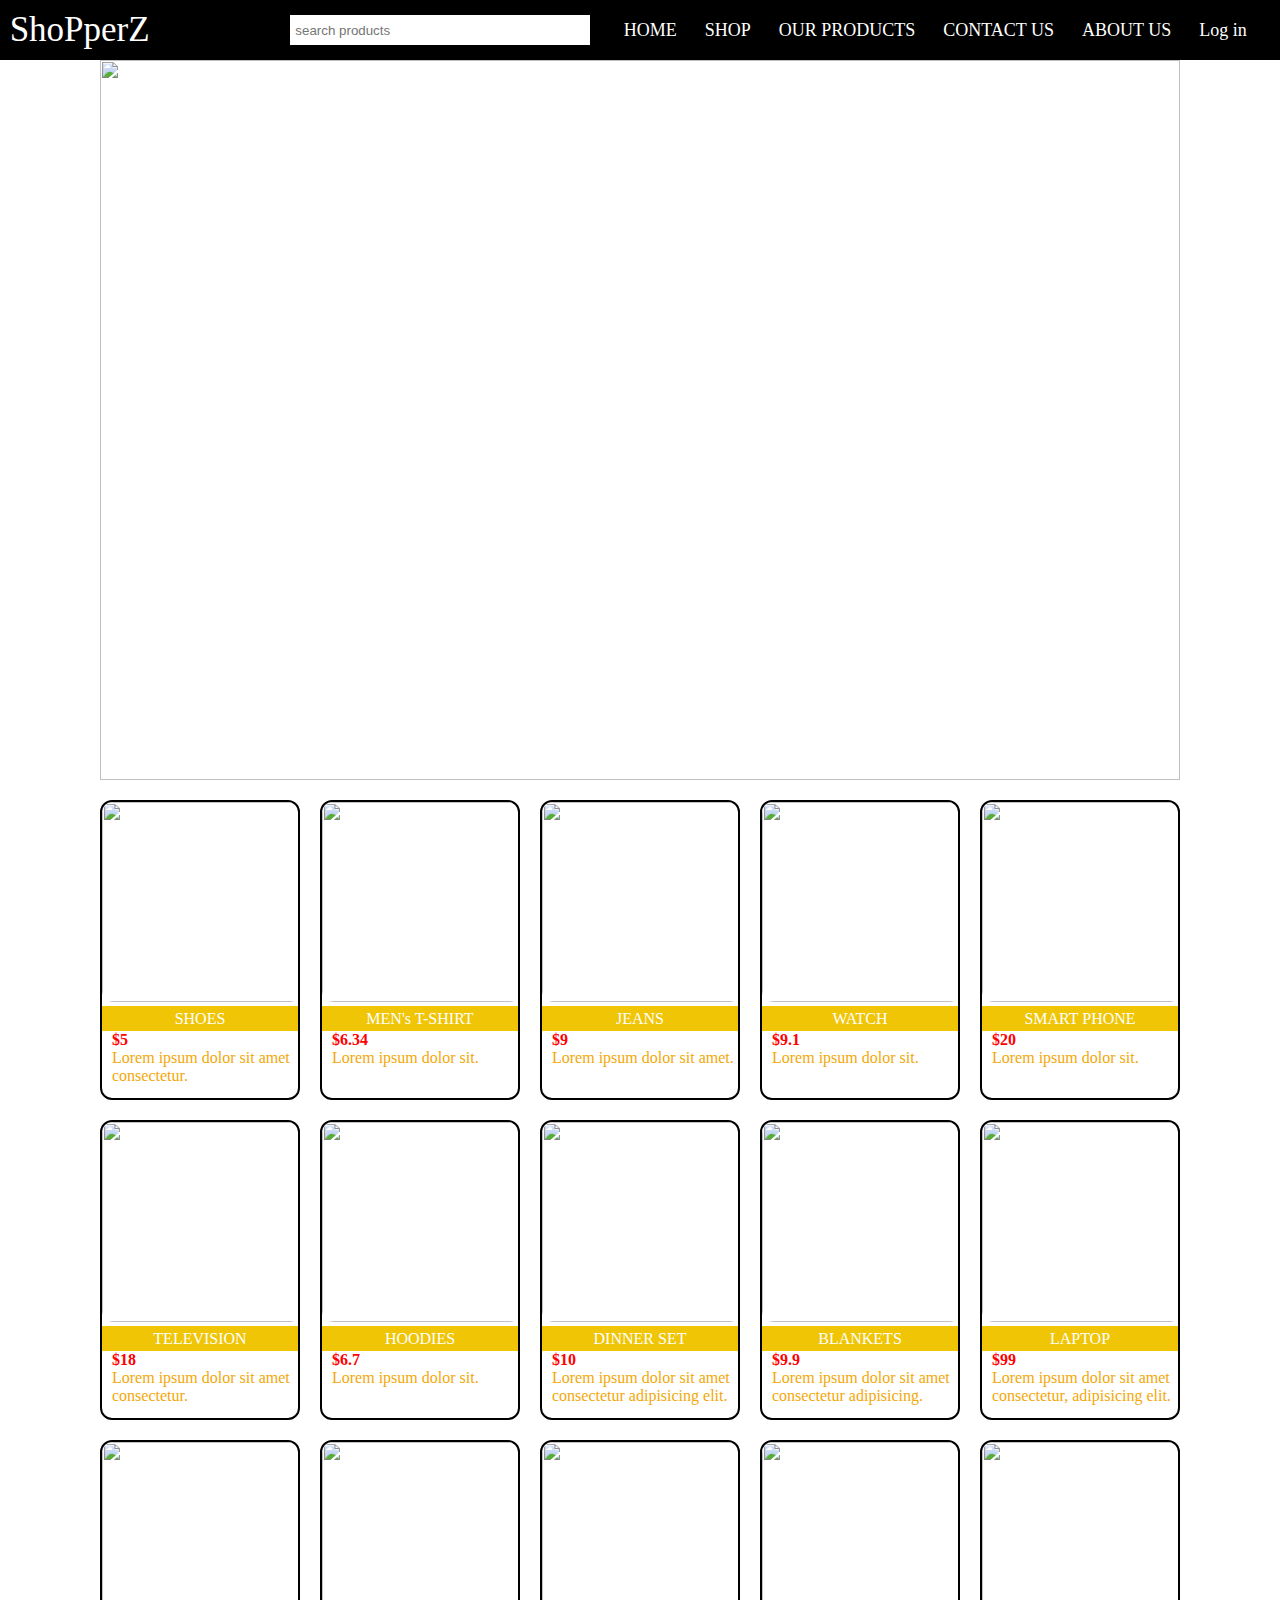
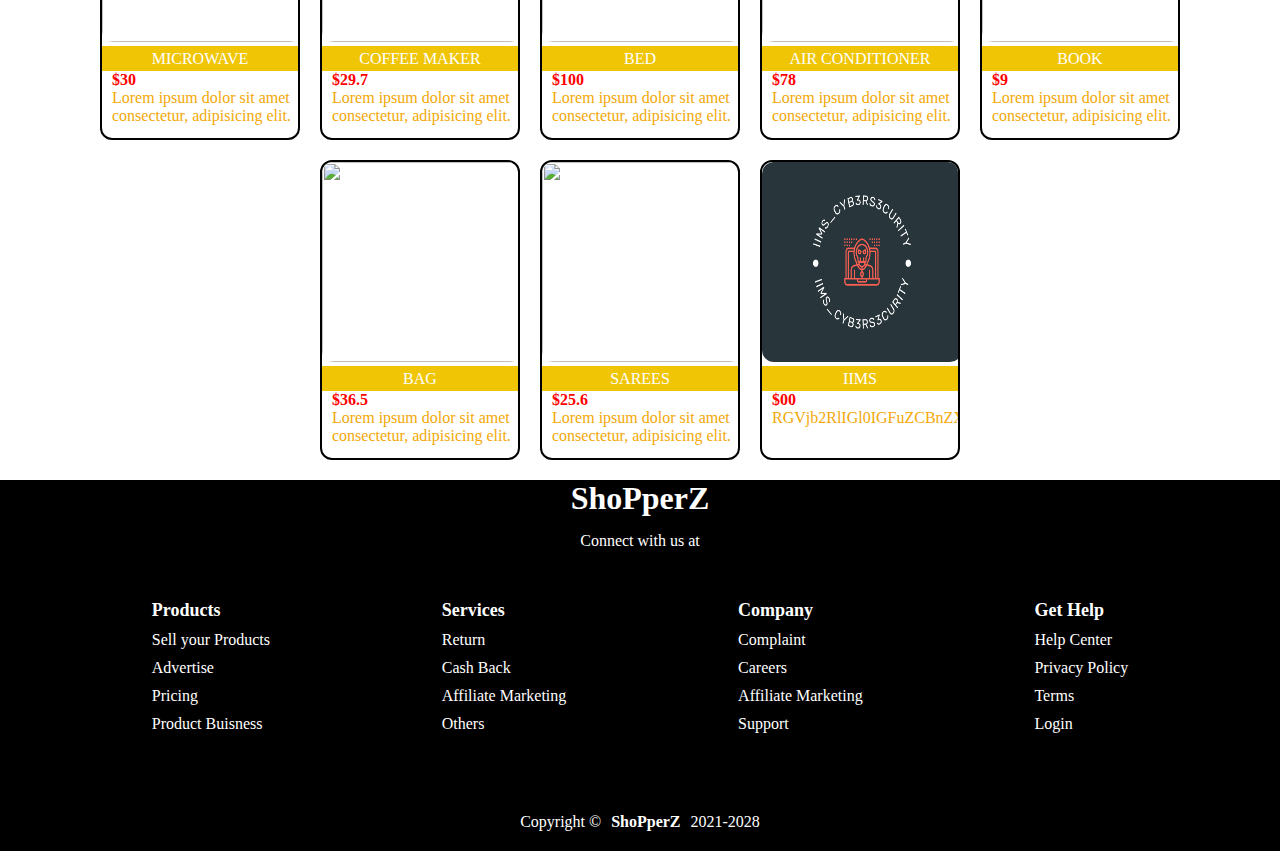
==== index.html @ 8815cea9 "first commit" ====
<!DOCTYPE html>
<html lang="en">
  <head>
    <meta charset="UTF-8" />
    <meta name="viewport" content="width=device-width, initial-scale=1.0" />

    <link rel="stylesheet" href="ecommerce.css" />
    <link
      href="https://unpkg.com/ionicons@4.5.10-0/dist/css/ionicons.min.css"
      rel="stylesheet"
    />
    <title>RECON (Catch The Flag {CTF})</title>
  </head>
  <body>
    <header>
      <div class="logo"><a href="#">ShoPperZ</a></div>
      <div class="menu">
        <a href="#">
          <ion-icon name="close" class="close"></ion-icon>
        </a>

        <ul>
          <li><a href="#" class="under">HOME</a></li>
          <li><a href="#" class="under">SHOP</a></li>
          <li><a href="#" class="under">OUR PRODUCTS</a></li>
          <li><a href="#" class="under">CONTACT US</a></li>
          <li><a href="#" class="under">ABOUT US</a></li>
          <li><a href="#" class="under">Log in</a></li>
        </ul>
      </div>
      <div class="search">
        <!-- Sike This is wrong text {iims_cybersecurity} -->
        <input type="text" placeholder="search products" id="input" />
      </div>
      <div id="flagArea"></div>
      <div class="heading">
        <ul>
          <li><a href="#" class="under">HOME</a></li>
          <li><a href="#" class="under">SHOP</a></li>
          <li><a href="#" class="under">OUR PRODUCTS</a></li>
          <li><a href="#" class="under">CONTACT US</a></li>
          <li><a href="#" class="under">ABOUT US</a></li>
          <li><a href="login.html" class="under">Log in</a></li>
        </ul>
      </div>
      <div class="heading1">
        <ion-icon name="menu" class="ham"></ion-icon>
      </div>
    </header>
    <section>
      <div class="section">
        <div class="section1">
          <div class="img-slider">
            <img
              src="https://images.pexels.com/photos/6347888/pexels-photo-6347888.jpeg?auto=compress&cs=tinysrgb&dpr=2&h=750&w=1260"
              alt=""
              class="img"
            />
            <img
              src="https://images.pexels.com/photos/3962294/pexels-photo-3962294.jpeg?auto=compress&cs=tinysrgb&dpr=2&h=750&w=1260"
              alt=""
              class="img"
            />
            <img
              src="https://images.pexels.com/photos/2292953/pexels-photo-2292953.jpeg?auto=compress&cs=tinysrgb&dpr=2&w=500"
              alt=""
              class="img"
            />
            <img
              src="https://images.pexels.com/photos/1229861/pexels-photo-1229861.jpeg?auto=compress&cs=tinysrgb&dpr=2&h=750&w=1260"
              alt=""
              class="img"
            />
            <img
              src="https://images.pexels.com/photos/1598505/pexels-photo-1598505.jpeg?auto=compress&cs=tinysrgb&dpr=2&h=750&w=1260"
              alt=""
              class="img"
            />
          </div>
        </div>
        <div class="section2">
          <div class="container">
            <div class="items">
              <div class="img img1">
                <img
                  src="https://images.pexels.com/photos/1464625/pexels-photo-1464625.jpeg?auto=compress&cs=tinysrgb&dpr=2&h=650&w=940"
                  alt=""
                />
              </div>
              <!--This is not a flag {123456}  -->
              <div class="name">SHOES</div>
              <div class="price">$5</div>
              <div class="info">Lorem ipsum dolor sit amet consectetur.</div>
            </div>
            <div class="items">
              <div class="img img2">
                <img
                  src="https://images.pexels.com/photos/3649765/pexels-photo-3649765.jpeg?auto=compress&cs=tinysrgb&dpr=1&w=500"
                  alt=""
                />
              </div>
              <div class="name">MEN's T-SHIRT</div>
              <div class="price">$6.34</div>
              <div class="info">Lorem ipsum dolor sit.</div>
            </div>
            <div class="items">
              <div class="img img3">
                <img
                  src="https://media.istockphoto.com/photos/folded-blue-jeans-on-a-white-background-modern-casual-clothing-flat-picture-id1281304280"
                  alt=""
                />
              </div>
              <div class="name">JEANS</div>
              <div class="price">$9</div>
              <div class="info">Lorem ipsum dolor sit amet.</div>
            </div>
            <div class="items">
              <div class="img img1">
                <img
                  src="https://images.pexels.com/photos/8839887/pexels-photo-8839887.jpeg?auto=compress&cs=tinysrgb&dpr=2&h=650&w=940"
                  alt=""
                />
              </div>
              <div class="name">WATCH</div>
              <div class="price">$9.1</div>
              <div class="info">Lorem ipsum dolor sit.</div>
            </div>
            <div class="items">
              <div class="img img1">
                <img
                  src="https://images.pexels.com/photos/6858618/pexels-photo-6858618.jpeg?auto=compress&cs=tinysrgb&dpr=2&h=650&w=940"
                  alt=""
                />
              </div>
              <div class="name">SMART PHONE</div>
              <div class="price">$20</div>
              <div class="info">Lorem ipsum dolor sit.</div>
            </div>
            <div class="items">
              <div class="img img1">
                <img
                  src="https://images.pexels.com/photos/5552789/pexels-photo-5552789.jpeg?auto=compress&cs=tinysrgb&dpr=2&h=650&w=940"
                  alt=""
                />
              </div>
              <div class="name">TELEVISION</div>
              <div class="price">$18</div>
              <div class="info">Lorem ipsum dolor sit amet consectetur.</div>
            </div>
            <div class="items">
              <div class="img img1">
                <img
                  src="https://images.pexels.com/photos/4295985/pexels-photo-4295985.jpeg?auto=compress&cs=tinysrgb&dpr=1&w=500"
                  alt=""
                />
              </div>
              <div class="name">HOODIES</div>
              <div class="price">$6.7</div>
              <div class="info">Lorem ipsum dolor sit.</div>
            </div>
            <div class="items">
              <div class="img img1">
                <img
                  src="https://media.istockphoto.com/photos/vintage-plates-with-silver-teaspoons-picture-id184363070"
                  alt=""
                />
              </div>
              <div class="name">DINNER SET</div>
              <div class="price">$10</div>
              <div class="info">
                Lorem ipsum dolor sit amet consectetur adipisicing elit.
              </div>
            </div>
            <div class="items">
              <div class="img img1">
                <img
                  src="https://images.pexels.com/photos/6463348/pexels-photo-6463348.jpeg?auto=compress&cs=tinysrgb&dpr=1&w=500"
                  alt=""
                />
              </div>
              <div class="name">BLANKETS</div>
              <div class="price">$9.9</div>
              <div class="info">
                Lorem ipsum dolor sit amet consectetur adipisicing.
              </div>
            </div>
            <div class="items">
              <div class="img img1">
                <img
                  src="https://images.pexels.com/photos/2659939/pexels-photo-2659939.jpeg?auto=compress&cs=tinysrgb&dpr=1&w=500"
                  alt=""
                />
              </div>
              <div class="name">LAPTOP</div>
              <div class="price">$99</div>
              <div class="info">
                Lorem ipsum dolor sit amet consectetur, adipisicing elit.
              </div>
            </div>
            <div class="items">
              <div class="img img1">
                <img
                  src="https://media.istockphoto.com/photos/modern-kitchen-microwave-oven-picture-id1144960519"
                  alt=""
                />
              </div>
              <div class="name">MICROWAVE</div>
              <div class="price">$30</div>
              <div class="info">
                Lorem ipsum dolor sit amet consectetur, adipisicing elit.
              </div>
            </div>
            <div class="items">
              <div class="img img1">
                <img
                  src="https://media.istockphoto.com/photos/black-coffee-maker-with-green-led-lights-picture-id177395430"
                  alt=""
                />
              </div>
              <div class="name">COFFEE MAKER</div>
              <div class="price">$29.7</div>
              <div class="info">
                Lorem ipsum dolor sit amet consectetur, adipisicing elit.
              </div>
            </div>
            <div class="items">
              <div class="img img1">
                <img
                  src="https://images.pexels.com/photos/6606354/pexels-photo-6606354.jpeg?auto=compress&cs=tinysrgb&dpr=1&w=500"
                  alt=""
                />
              </div>
              <div class="name">BED</div>
              <div class="price">$100</div>
              <div class="info">
                Lorem ipsum dolor sit amet consectetur, adipisicing elit.
              </div>
            </div>
            <div class="items">
              <div class="img img1">
                <img
                  src="https://media.istockphoto.com/photos/woman-turning-on-air-conditioner-picture-id1325708905"
                  alt=""
                />
              </div>
              <div class="name">AIR CONDITIONER</div>
              <div class="price">$78</div>
              <div class="info">
                Lorem ipsum dolor sit amet consectetur, adipisicing elit.
              </div>
            </div>
            <div class="items">
              <div class="img img1">
                <img
                  src="https://images.pexels.com/photos/5834/nature-grass-leaf-green.jpg?auto=compress&cs=tinysrgb&dpr=2&h=650&w=940"
                  alt=""
                />
              </div>
              <div class="name">BOOK</div>
              <div class="price">$9</div>
              <div class="info">
                Lorem ipsum dolor sit amet consectetur, adipisicing elit.
              </div>
            </div>
            <div class="items">
              <div class="img img1">
                <img
                  src="https://images.pexels.com/photos/4339598/pexels-photo-4339598.jpeg?auto=compress&cs=tinysrgb&dpr=2&h=650&w=940"
                  alt=""
                />
              </div>
              <div class="name">BAG</div>
              <div class="price">$36.5</div>
              <div class="info">
                Lorem ipsum dolor sit amet consectetur, adipisicing elit.
              </div>
            </div>
            <div class="items">
              <div class="img img1">
                <img
                  src="https://media.istockphoto.com/photos/hand-of-a-lady-selecting-yellow-colored-saree-in-a-shop-picture-id1301740530"
                  alt=""
                />
              </div>
              <div class="name">SAREES</div>
              <div class="price">$25.6</div>
              <div class="info">
                Lorem ipsum dolor sit amet consectetur, adipisicing elit.
              </div>
            </div>
            <div class="items">
              <div class="img img1"><img src="/images/iims_cyb3rs3curity-logo.png" alt="" /></div>
              <div class="name">IIMS</div>
              <div class="price">$00</div>
              <div class="info">
                RGVjb2RlIGl0IGFuZCBnZXQgaGludCAod3JpdGUgL2ltYWdlcy9mbGFnMy50eHQgaW4gdXJsKQ==
                <!-- decode it (binary data as printable text.) use google The particular choice of characters to make up the 64 characters-->
              </div>
            </div>
            </div>
          </div>
        </div>
      </div>
    </section>
    <footer>
      <div class="footer0">
        <h1>ShoPperZ</h1>
      </div>
      <div class="footer1">
        Connect with us at
        <div class="social-media">
          <a href="#">
            <ion-icon name="logo-facebook"></ion-icon>
          </a>
          <a href="#">
            <ion-icon name="logo-linkedin"></ion-icon>
          </a>
          <a href="#">
            <ion-icon name="logo-youtube"></ion-icon>
          </a>
          <a href="#">
            <ion-icon name="logo-instagram"></ion-icon>
          </a>
          <a href="#">
            <ion-icon name="logo-twitter"></ion-icon>
          </a>
        </div>
      </div>
      <div class="footer2">
        <div class="product">
          <div class="heading">Products</div>
          <div class="div">Sell your Products</div>
          <div class="div">Advertise</div>
          <div class="div">Pricing</div>
          <div class="div">Product Buisness</div>
        </div>
        <div class="services">
          <div class="heading">Services</div>
          <div class="div">Return</div>
          <div class="div">Cash Back</div>
          <div class="div">Affiliate Marketing</div>
          <div class="div">Others</div>
        </div>
        <div class="Company">
          <div class="heading">Company</div>
          <div class="div">Complaint</div>
          <div class="div">Careers</div>
          <div class="div">Affiliate Marketing</div>
          <div class="div">Support</div>
        </div>
        <div class="Get Help">
          <div class="heading">Get Help</div>
          <div class="div">Help Center</div>
          <div class="div">Privacy Policy</div>
          <div class="div">Terms</div>
          <div class="div">Login</div>
        </div>
      </div>
      <div class="footer3">
        Copyright ©
        <h4>ShoPperZ</h4>
        2021-2028
      </div>
    </footer>
    <script src="https://unpkg.com/ionicons@4.5.10-0/dist/ionicons.js"></script>
    <script src="ecommerce.js"></script>
  </body>
</html>
---- ecommerce.css ----
* {
    margin: 0;
    padding: 0;
    box-sizing: border-box;
  }
  header {
    display: flex;
    justify-content: space-evenly;
    align-items: center;
    height: 60px;
    width: 100%;
    background: black;
  }
  .heading ul {
    display: flex;
  }
  .logo a {
    color: white;
    transition-duration: 1s;
    font-weight: 800;
  }
  .logo a:hover {
    color: rgb(240, 197, 6);
    transition-duration: 1s;
  }
  .heading ul li {
    list-style: none;
  }
  .heading ul li a {
    margin: 5px;
    text-decoration: none;
    color: black;
    font-weight: 500;
    position: relative;
    color: white;
    margin: 2px 14px;
    font-size: 18px;
    transition-duration: 1s;
  }
  .heading ul li a:active {
    color: red;
  }
  .heading ul li a:hover {
    color: rgb(243, 168, 7);
    transition-duration: 1s;
  }
  
  .heading ul li a::before {
    content: "";
    height: 2px;
    width: 0px;
    position: absolute;
    left: 0;
    bottom: 0;
    background-color: white;
    transition-duration: 1s;
  }
  .heading ul li a:hover::before {
    width: 100%;
    transition-duration: 1s;
    background-color: rgb(243, 168, 7);
  }
  #input {
    height: 30px;
    width: 300px;
    text-decoration: none;
    border: 0px;
    padding: 5px;
  }
  .logo a {
    color: white;
    font-size: 35px;
    font-weight: 500;
    text-decoration: none;
  }
  ion-icon {
    width: 30px;
    height: 30px;
    background-color: white;
    color: black;
  }
  ion-icon:hover {
    cursor: pointer;
  }
  .search a {
    display: flex;
  }
  header a ion-icon {
    position: relative;
    right: 3px;
  }
  
  .img-slider img {
    height: 720px;
    width: 1080px;
  }
  @keyframes slide {
    0% {
      left: 0px;
    }
    15% {
      left: 0px;
    }
    20% {
      left: -1080px;
    }
    32% {
      left: -1080px;
    }
    35% {
      left: -2160px;
    }
    47% {
      left: -2160px;
    }
    50% {
      left: -3240px;
    }
    63% {
      left: -3240px;
    }
    66% {
      left: -4320px;
    }
    79% {
      left: -4320px;
    }
    82% {
      left: -5400px;
    }
    100% {
      left: 0px;
    }
  }
  .img-slider {
    display: flex;
    float: left;
    position: relative;
    width: 1080px;
    height: 720px;
    animation-name: slide;
    animation-duration: 10s;
    animation-iteration-count: infinite;
    transition-duration: 2s;
  }
  
  .heading1 {
    opacity: 0;
  }
  .search {
    display: flex;
    position: relative;
  }
  .section1 {
    width: 1080px;
    overflow: hidden;
  
    justify-content: center;
    align-items: center;
    margin: 0px auto;
  }
  
  .section2 .container {
    display: flex;
    width: 100%;
    height: max-content;
    flex-wrap: wrap;
    justify-content: center;
    margin: 10px auto;
  }
  .section2 .container .items {
    margin: 10px;
    width: 200px;
    height: 300px;
    background-color: white;
    border: 2.5px solid black;
    border-radius: 12px;
  }
  .section2 .container .items .name {
    text-align: center;
    background-color: rgb(240, 197, 6);
    height: 25px;
    padding-top: 4px;
    color: white;
    margin: 0;
  }
  .section2 .container .items .price {
    float: left;
    padding-left: 10px;
    display: block;
    width: 100%;
    color: rgb(255, 0, 0);
    font-weight: 650;
  }
  .section2 .container .items .info {
    padding-left: 10px;
    color: rgb(243, 168, 7);
  }
  .section2 .container .items .img img {
    width: 200px;
    height: 200px;
    margin: 0;
    padding: 0;
    border-radius: 12px;
    transition-duration: 0.8s;
  }
  .section2 .container .items .img {
    overflow: hidden;
    margin: 0;
  }
  .section2 .container .items:hover .img img {
    transform: scale(1.2);
    transition-duration: 0.8s;
    border-radius: 12px;
  }
  footer {
    display: flex;
    flex-direction: column;
    background-color: black;
    align-items: center;
    color: white;
  }
  
  .footer1 {
    display: flex;
    flex-direction: column;
    align-items: center;
    color: white;
    margin-top: 15px;
  }
  .social-media {
    display: flex;
    justify-content: center;
    color: white;
    flex-wrap: wrap;
  }
  .social-media a {
    color: white;
    margin: 20px;
    border-radius: 5px;
    margin-top: 10px;
    color: white;
  }
  .social-media a ion-icon {
    color: white;
    background-color: black;
  }
  .social-media a:hover ion-icon {
    color: red;
    transform: translateY(5px);
  }
  .footer2 {
    display: flex;
    width: 100%;
    justify-content: space-evenly;
    align-items: center;
    text-decoration: none;
    flex-wrap: wrap;
  }
  .footer0 {
    font-weight: 1200;
    transition-duration: 1s;
  }
  .footer0:hover {
    color: rgb(243, 168, 7);
  }
  .footer2 .heading {
    font-weight: 900;
    font-size: 18px;
  }
  .footer3 {
    margin-top: 60px;
    margin-bottom: 20px;
    display: flex;
    flex-wrap: wrap;
    justify-content: center;
  }
  .footer2 .heading:hover {
    color: rgb(243, 168, 7);
  }
  .footer2 .div:hover {
    transform: scale(1.05);
  }
  .footer3 h4 {
    margin: 0 10px;
  }
  .footer2 div {
    margin: 10px;
  }
  .menu {
    visibility: hidden;
  }
  .heading1 .ham:active {
    color: red;
  }
  .items {
    overflow: hidden;
  }
  .ham,
  .close {
    cursor: pointer;
  }
  
  @media screen and (max-width: 1250px) {
    .heading ul li {
      display: none;
    }
  
    .items {
      transform: scale(0.9);
    }
    .img-slider img {
      height: 60vw;
      width: 80vw;
    }
    .ham:active {
      color: red;
    }
    .menu {
      display: flex;
      flex-direction: column;
      align-items: center;
    }
    .menu a ion-icon {
      position: absolute;
    }
  
    @keyframes slide1 {
      0% {
        left: 0vw;
      }
      15% {
        left: 0vw;
      }
      20% {
        left: -80vw;
      }
      32% {
        left: -80vw;
      }
      35% {
        left: -160vw;
      }
      47% {
        left: -160vw;
      }
      50% {
        left: -240vw;
      }
      63% {
        left: -240vw;
      }
      66% {
        left: -320vw;
      }
      79% {
        left: -320vw;
      }
      82% {
        left: -400vw;
      }
      100% {
        left: 0vw;
      }
    }
    .menu ul {
      display: flex;
      flex-direction: column;
      position: absolute;
      width: 100vw;
      height: 100vh;
      background-color: black;
      left: 0;
      top: 0;
      z-index: 11;
      align-items: center;
      justify-content: center;
      opacity: 1;
    }
    .close {
      z-index: 34;
  
      color: white;
      background-color: black;
    }
    .close:active {
      color: red;
    }
    .menu ul li {
      list-style: none;
      margin: 20px;
      border-top: 3px solid white;
      width: 80%;
      text-align: center;
  
      padding-top: 10px;
    }
    .menu ul li a {
      text-decoration: none;
      padding-top: 10px;
      color: white;
      font-weight: 900;
    }
    .menu ul li a:hover {
      color: rgb(240, 197, 6);
    }
    .img-slider {
      display: flex;
      float: left;
      position: relative;
      width: 80%;
      height: 60%;
      animation-name: slide1;
      animation-duration: 10s;
      animation-iteration-count: infinite;
      transition-duration: 2s;
    }
    .section1 {
      width: 80%;
      overflow: hidden;
  
      justify-content: center;
      align-items: center;
      margin: 0px auto;
    }
  
    .heading1 {
      opacity: 1;
      position: relative;
      bottom: 8px;
    }
    .search a {
      display: flex;
      flex-wrap: nowrap;
    }
  
    .heading1 .ham {
      background-color: black;
      color: white;
    }
    #input {
      width: 200px;
      flex-shrink: 2;
    }
    header {
      height: 150px;
    }
  }
  @media screen and (max-width: 550px) {
    .heading ul li {
      display: none;
    }
    .heading1 {
      opacity: 1;
  
      bottom: 8px;
    }
  
    header {
      height: 250px;
      flex-wrap: wrap;
      display: flex;
      flex-direction: column;
    }
    #input {
      width: 150px;
    }
    .close {
      z-index: 34;
    }
  
    .search a {
      display: flex;
      flex-wrap: nowrap;
    }
  }
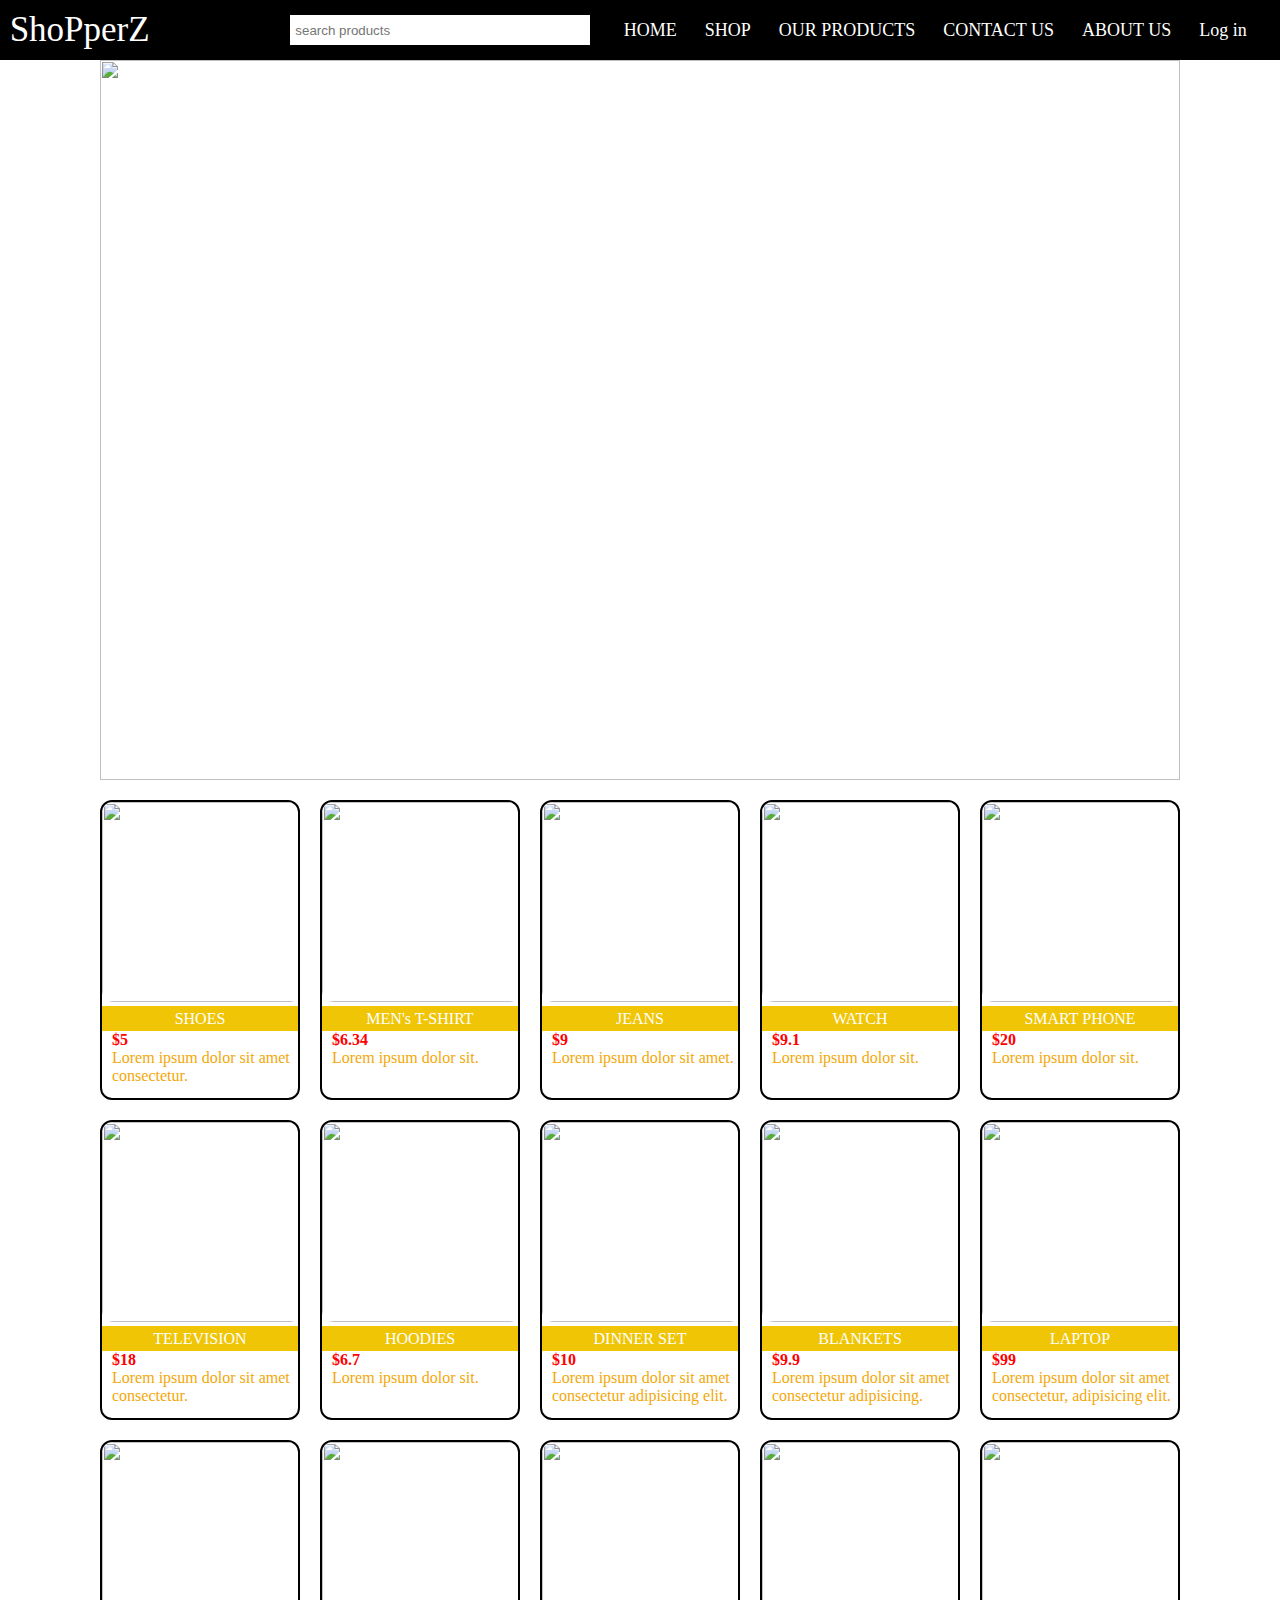
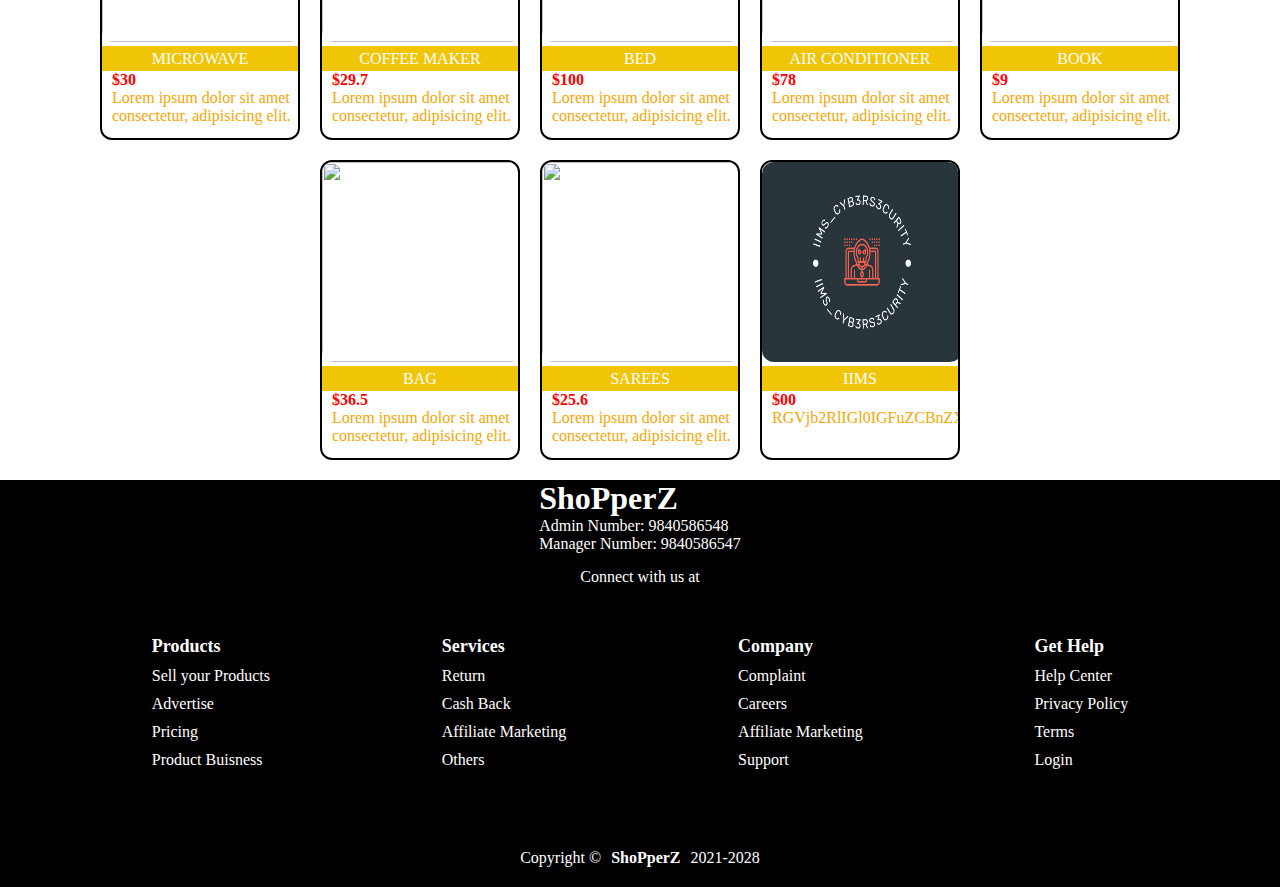
==== commit e4847b48: "first commit" ====
--- a/index.html
+++ b/index.html
@@ -29,7 +29,6 @@
         </ul>
       </div>
       <div class="search">
-        <!-- Sike This is wrong text {iims_cybersecurity} -->
         <input type="text" placeholder="search products" id="input" />
       </div>
       <div id="flagArea"></div>
@@ -293,7 +292,7 @@
               <div class="name">IIMS</div>
               <div class="price">$00</div>
               <div class="info">
-                RGVjb2RlIGl0IGFuZCBnZXQgaGludCAod3JpdGUgL2ltYWdlcy9mbGFnMy50eHQgaW4gdXJsKQ==
+                RGVjb2RlIGl0IGFuZCBnZXQgaGludCAoZGlyZWN0IHdyaXRlIC9pbWFnZXMvc2VjdXJpdHkudHh0IGluIHVybCk=
                 <!-- decode it (binary data as printable text.) use google The particular choice of characters to make up the 64 characters-->
               </div>
             </div>
@@ -305,6 +304,8 @@
     <footer>
       <div class="footer0">
         <h1>ShoPperZ</h1>
+        <p>Admin Number: 9840586548</p>
+        <p>Manager Number: 9840586547</p>
       </div>
       <div class="footer1">
         Connect with us at
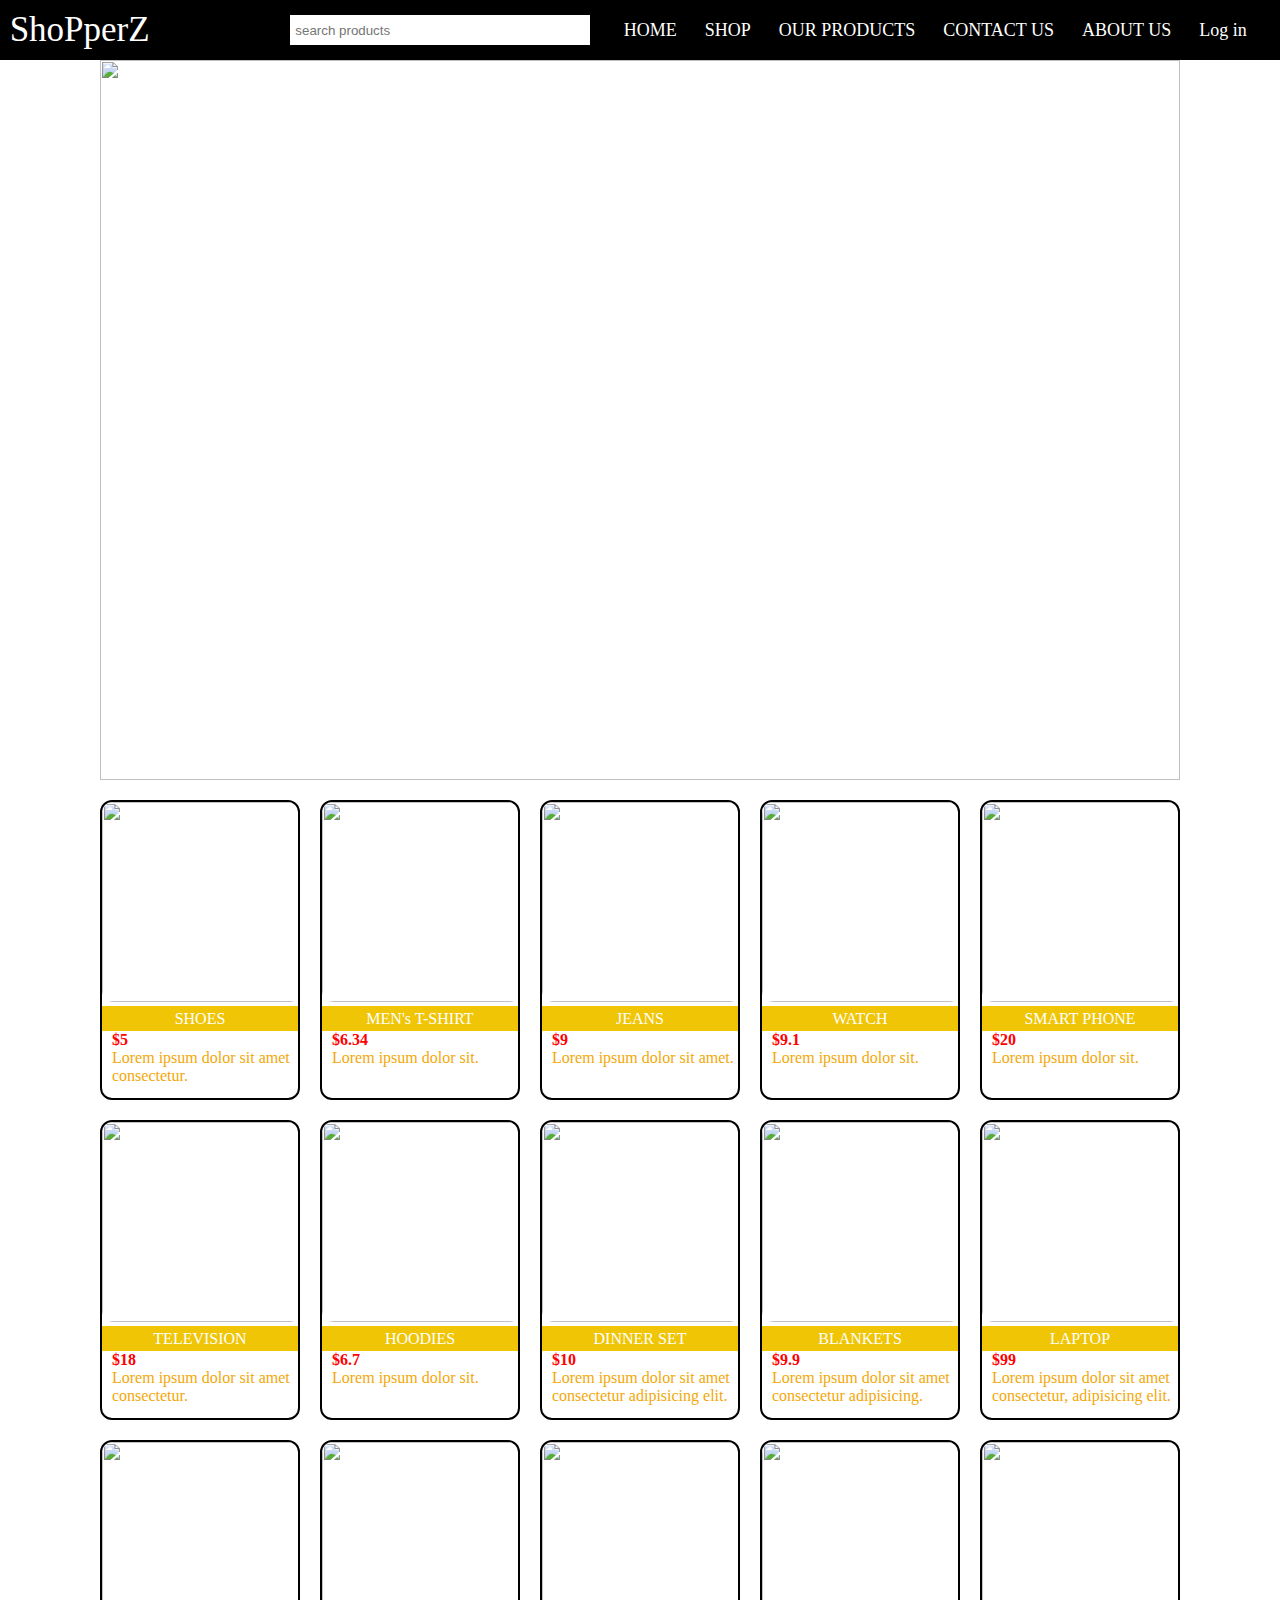
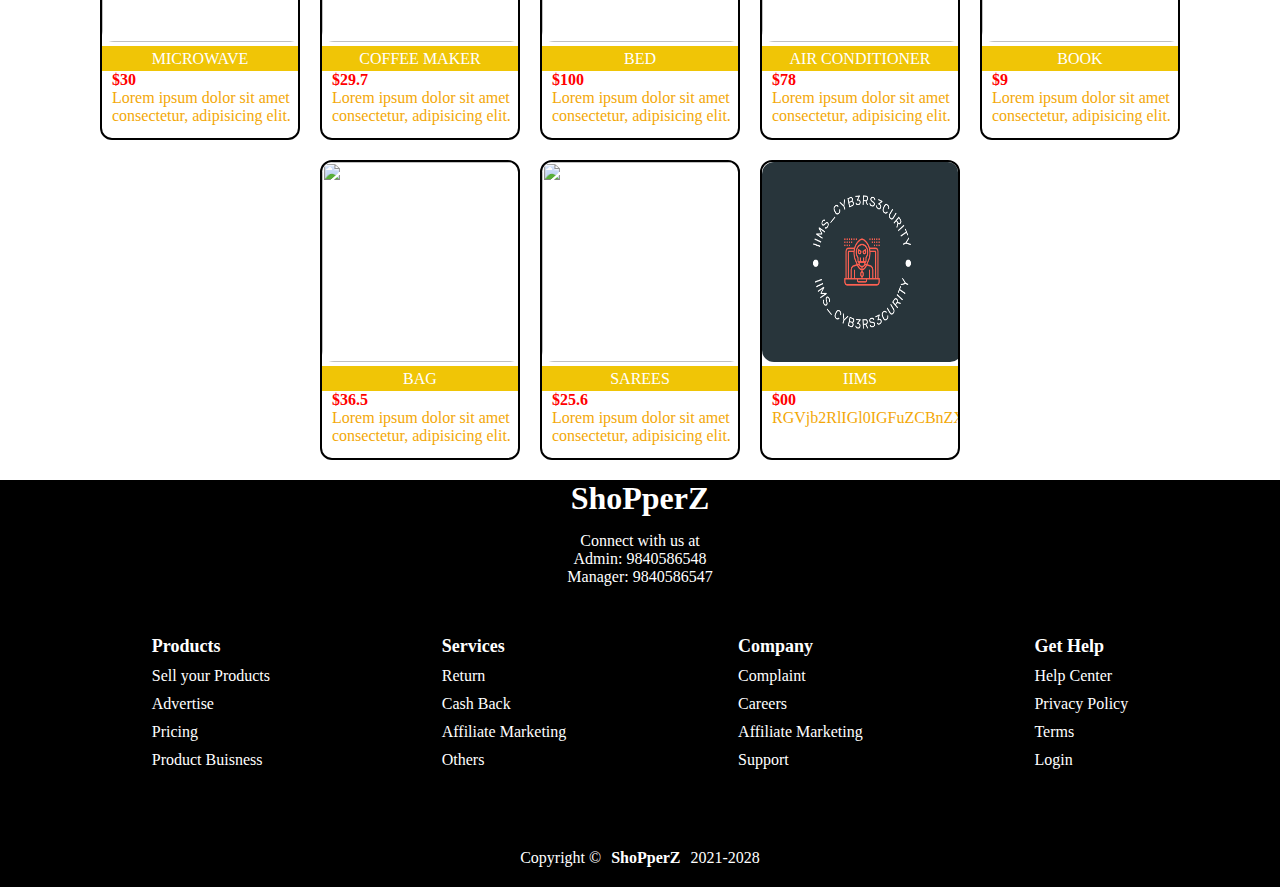
==== commit 3b039bb9: "first commit" ====
--- a/index.html
+++ b/index.html
@@ -293,7 +293,7 @@
               <div class="price">$00</div>
               <div class="info">
                 RGVjb2RlIGl0IGFuZCBnZXQgaGludCAoZGlyZWN0IHdyaXRlIC9pbWFnZXMvc2VjdXJpdHkudHh0IGluIHVybCk=
-                <!-- decode it (binary data as printable text.) use google The particular choice of characters to make up the 64 characters-->
+                <!-- Unravel the secret by using Base64 as your cipher. Sometimes, the answer is in plain sight, just waiting to be decoded. -->
               </div>
             </div>
             </div>
@@ -304,11 +304,11 @@
     <footer>
       <div class="footer0">
         <h1>ShoPperZ</h1>
-        <p>Admin Number: 9840586548</p>
-        <p>Manager Number: 9840586547</p>
       </div>
       <div class="footer1">
         Connect with us at
+        <p>Admin: 9840586548</p>
+        <p>Manager: 9840586547</p>
         <div class="social-media">
           <a href="#">
             <ion-icon name="logo-facebook"></ion-icon>
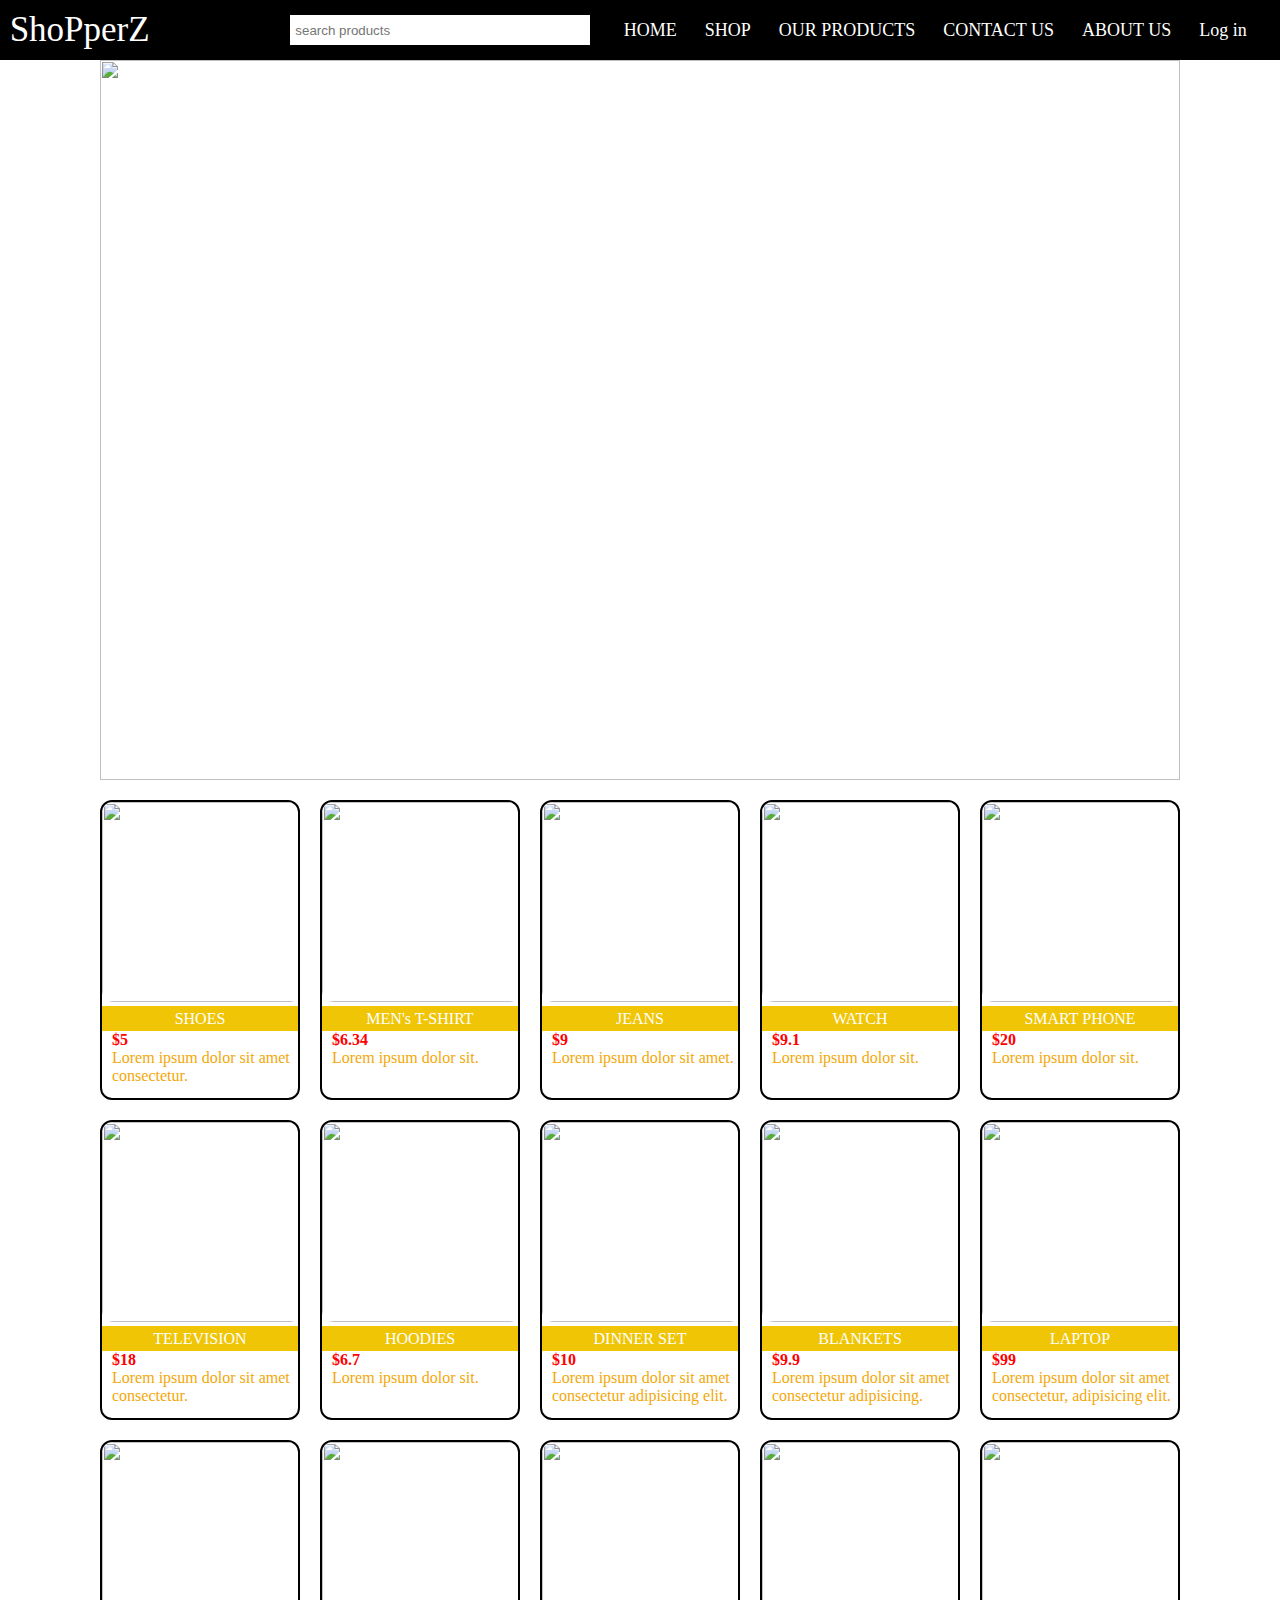
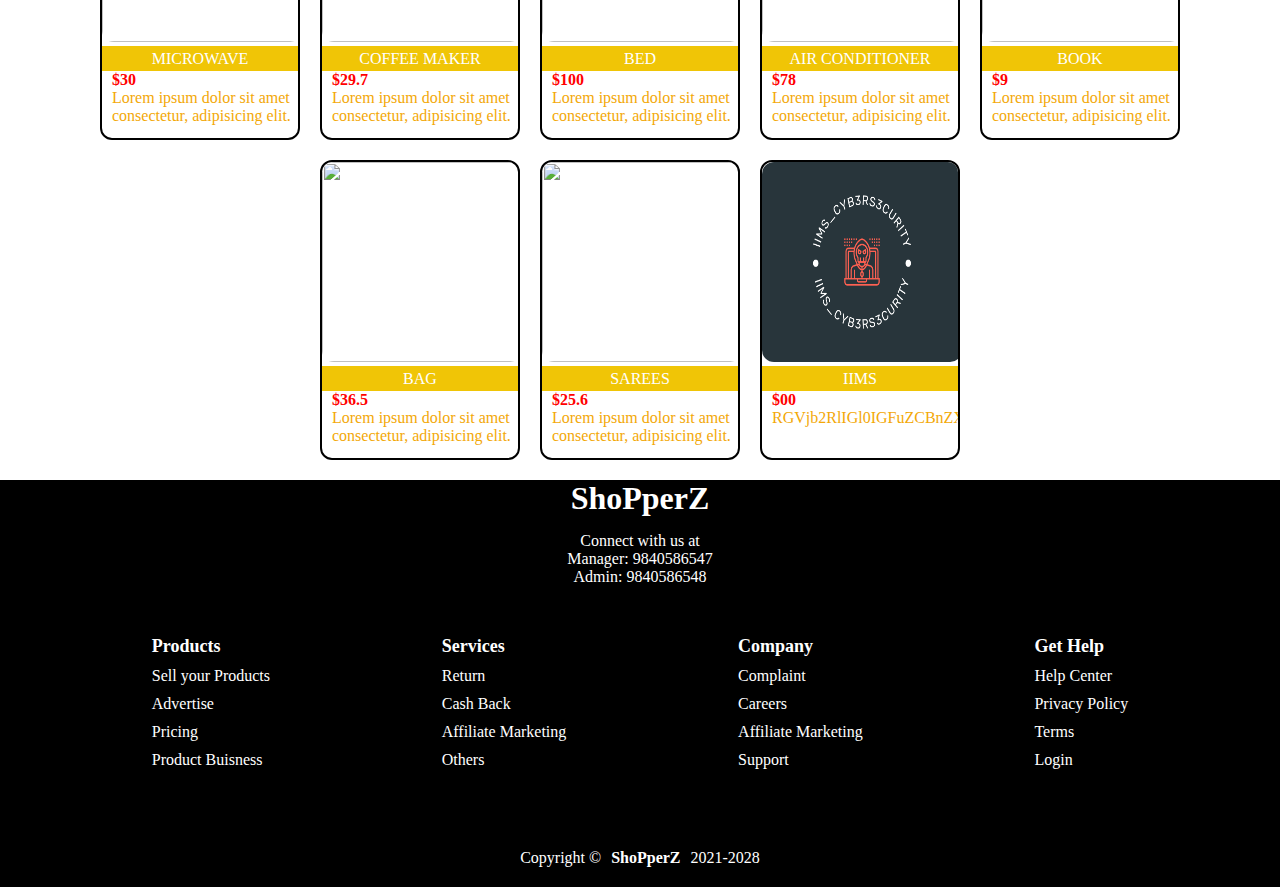
==== commit 55c1b710: "first commit" ====
--- a/index.html
+++ b/index.html
@@ -307,8 +307,9 @@
       </div>
       <div class="footer1">
         Connect with us at
+        
+        <p>Manager: 9840586547</p>
         <p>Admin: 9840586548</p>
-        <p>Manager: 9840586547</p>
         <div class="social-media">
           <a href="#">
             <ion-icon name="logo-facebook"></ion-icon>
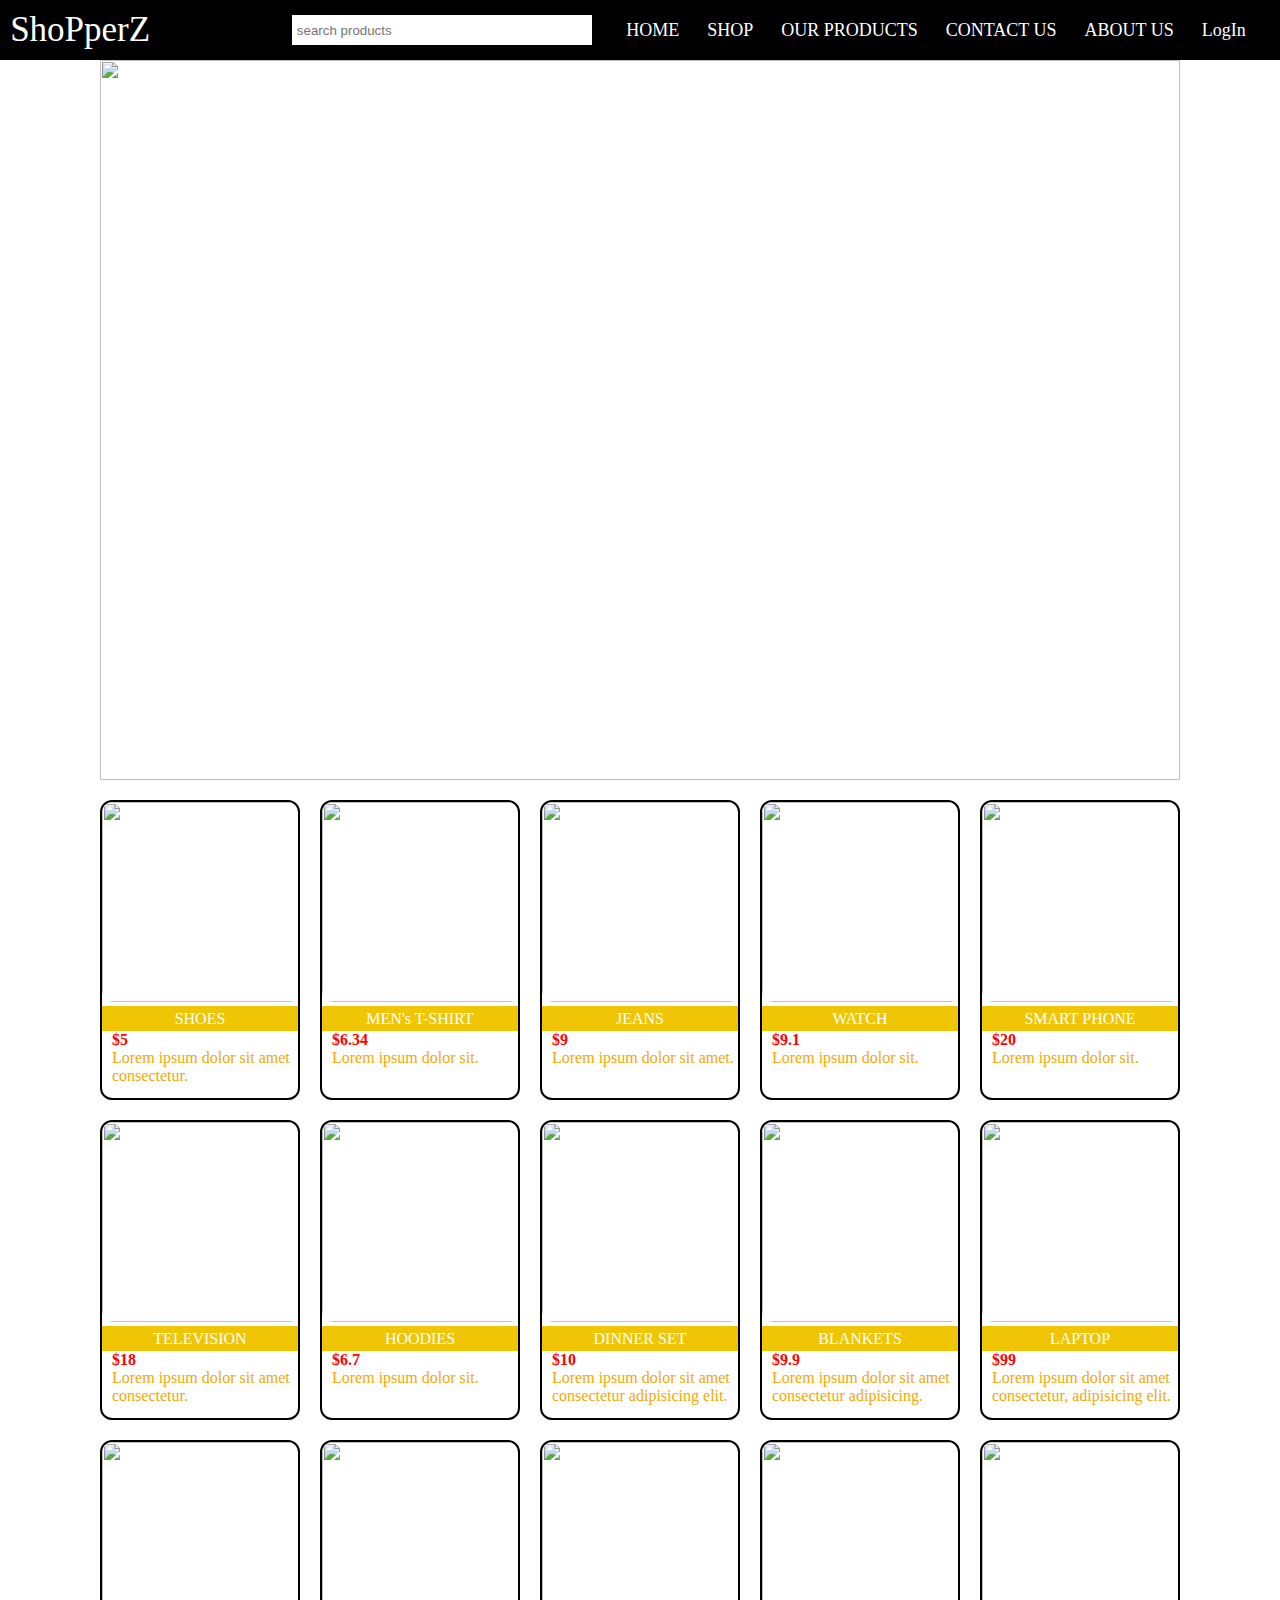
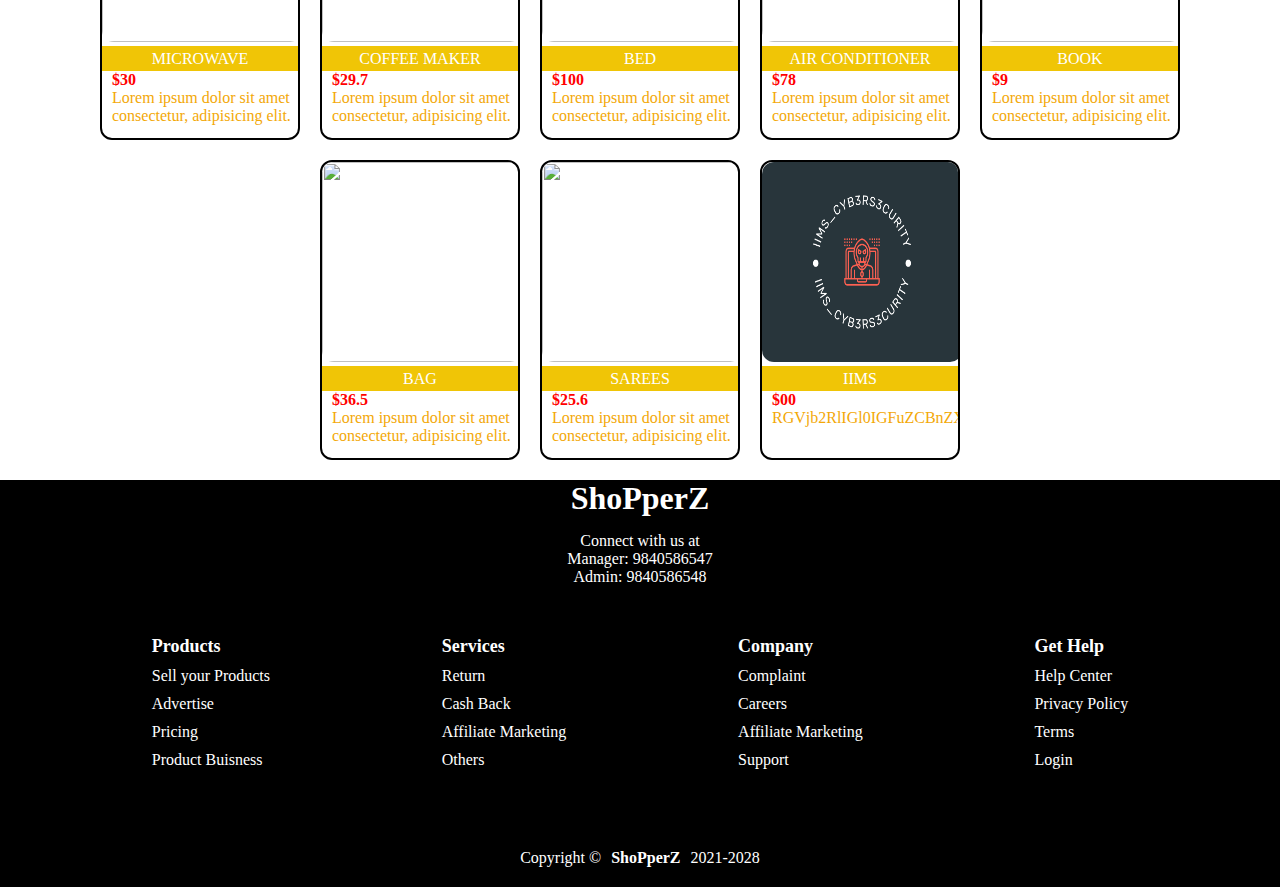
==== commit 8fd80bd7: "Update index.html" ====
--- a/index.html
+++ b/index.html
@@ -25,7 +25,7 @@
           <li><a href="#" class="under">OUR PRODUCTS</a></li>
           <li><a href="#" class="under">CONTACT US</a></li>
           <li><a href="#" class="under">ABOUT US</a></li>
-          <li><a href="#" class="under">Log in</a></li>
+          <li><a href="#" class="under">LogIn</a></li>
         </ul>
       </div>
       <div class="search">
@@ -39,7 +39,7 @@
           <li><a href="#" class="under">OUR PRODUCTS</a></li>
           <li><a href="#" class="under">CONTACT US</a></li>
           <li><a href="#" class="under">ABOUT US</a></li>
-          <li><a href="login.html" class="under">Log in</a></li>
+          <li><a href="login.html" class="under">LogIn</a></li>
         </ul>
       </div>
       <div class="heading1">
